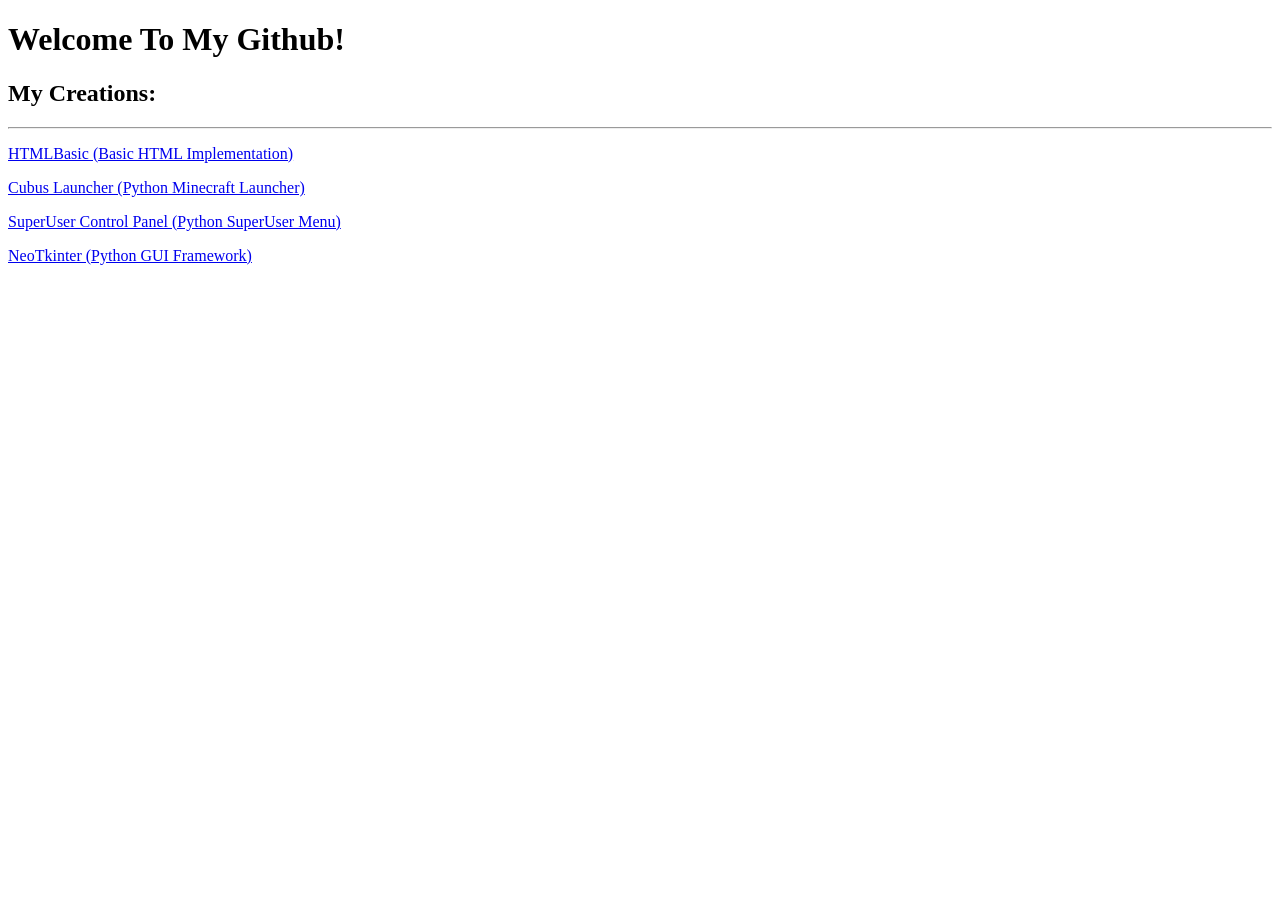
==== index.html @ 3ca0a95a "index instead of main" ====
<!DOCTYPE html>
<html land = "en-UK">
    <head>
        <title>Page Title</title>
        </head>
        <body>
            <h1>Welcome To My Github!</h1>
            <h2>My Creations:</h2>
            <hr>
            <p><a href = "https://jamesminer1133.github.io/pages/HTMLBasic.html">HTMLBasic (Basic HTML Implementation)</a></p>
            <p><a href = "https://github.com/Jamesminer1133/Cubus-Launcher">Cubus Launcher (Python Minecraft Launcher)</a></p>
            <p><a href = "https://github.com/Jamesminer1133/Superuser-Control-Panel">SuperUser Control Panel (Python SuperUser Menu)</a></p>
            <p><a href = "https://github.com/Jamesminer1133/NeoTkinter">NeoTkinter (Python GUI Framework)</a></p>
        </body>
</html>
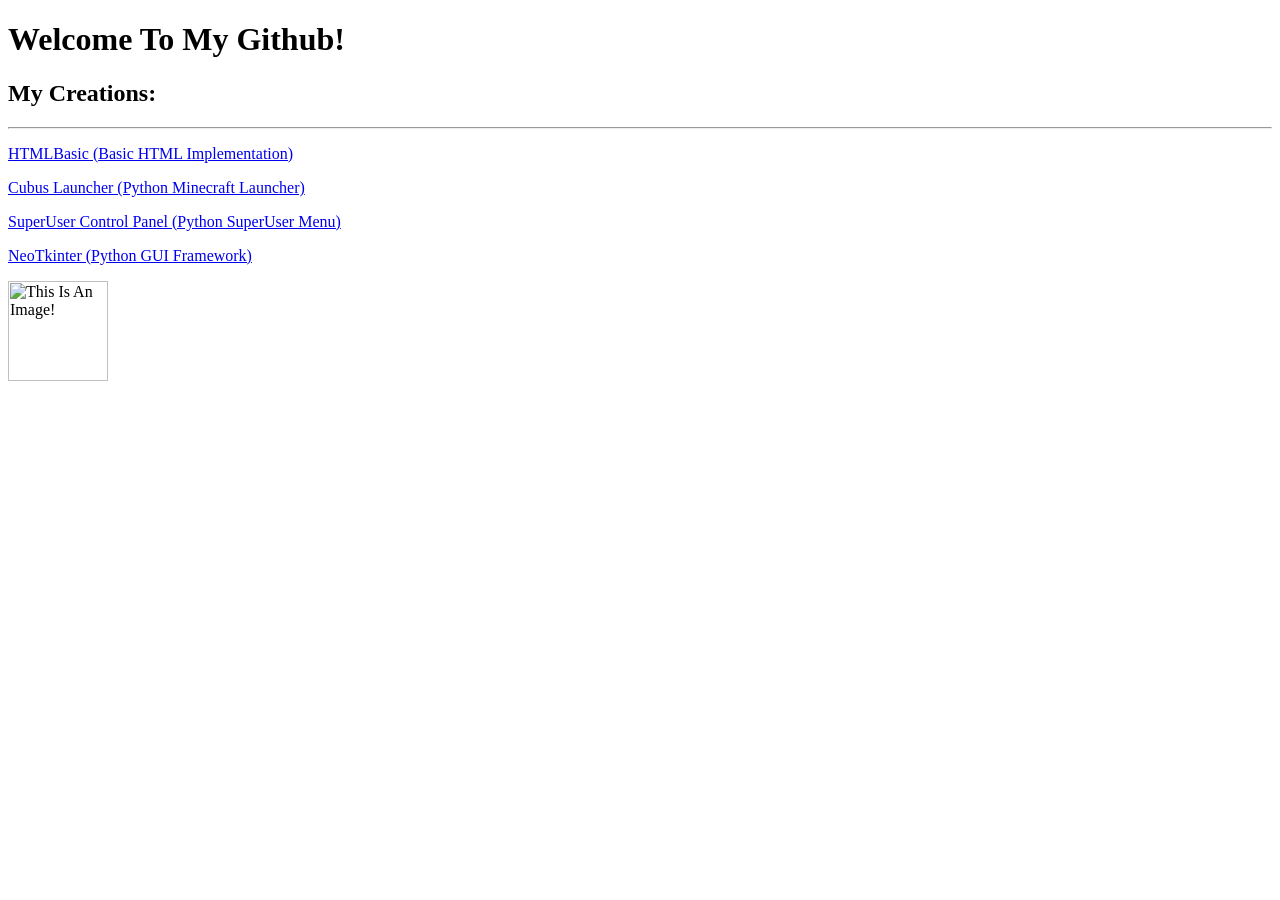
==== commit 2e2f4e60: "Image setups and navigation in sites." ====
--- a/index.html
+++ b/index.html
@@ -11,5 +11,7 @@
             <p><a href = "https://github.com/Jamesminer1133/Cubus-Launcher">Cubus Launcher (Python Minecraft Launcher)</a></p>
             <p><a href = "https://github.com/Jamesminer1133/Superuser-Control-Panel">SuperUser Control Panel (Python SuperUser Menu)</a></p>
             <p><a href = "https://github.com/Jamesminer1133/NeoTkinter">NeoTkinter (Python GUI Framework)</a></p>
+            <img src= "https://uxwing.com/wp-content/themes/uxwing/download/brands-and-social-media/w3schools-logo-icon.png"
+             title = "This Is An Image!" width = "100" height = "100"><br>
         </body>
 </html>
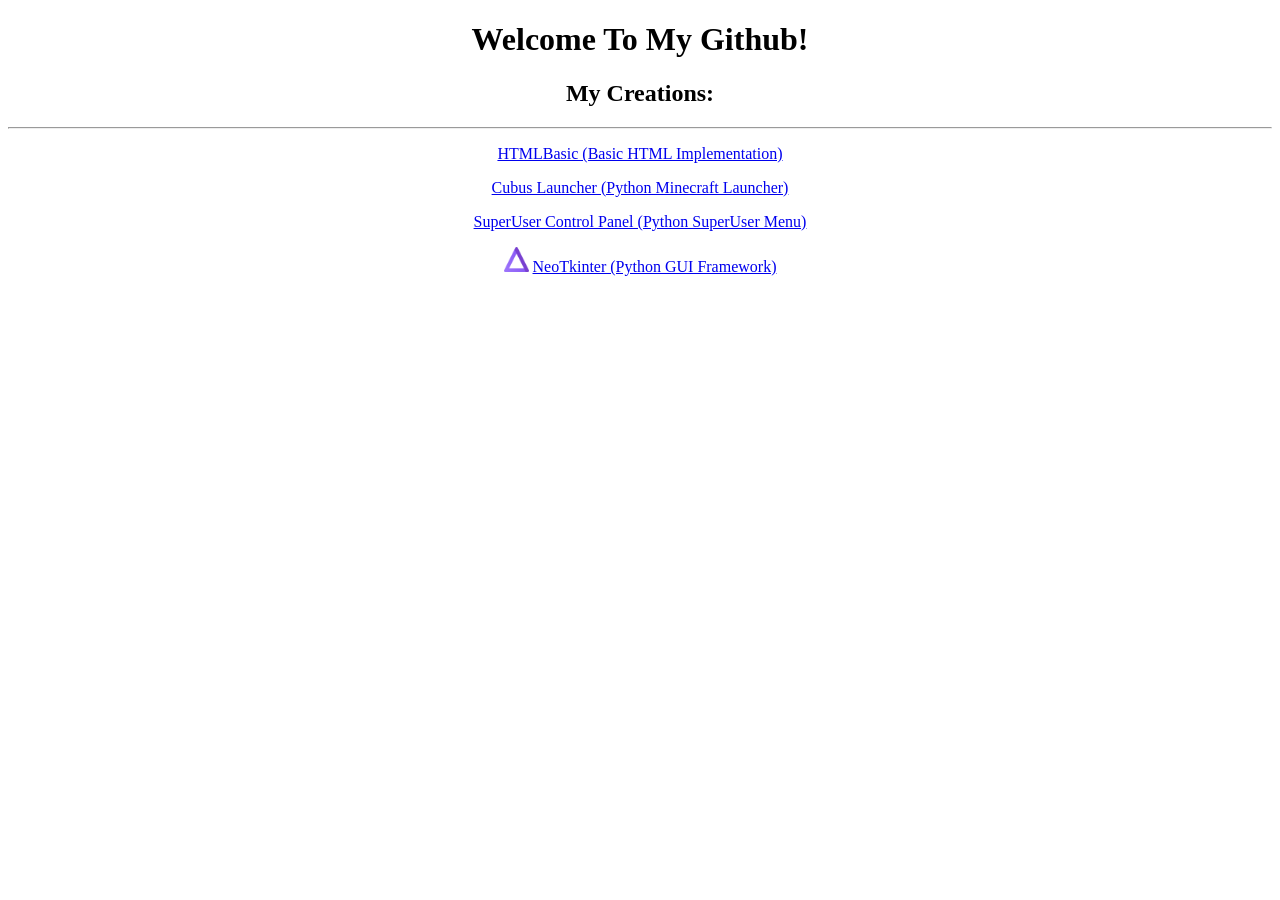
==== commit 61892576: "Edit HTML" ====
--- a/index.html
+++ b/index.html
@@ -1,17 +1,21 @@
 <!DOCTYPE html>
 <html land = "en-UK">
     <head>
-        <title>Page Title</title>
+        <title>Jamesminer1133's Github</title>
         </head>
         <body>
-            <h1>Welcome To My Github!</h1>
-            <h2>My Creations:</h2>
+            <h1 style = "text-align: center;">Welcome To My Github!</h1>
+            <h2 style = "text-align: center;">My Creations:</h2>
             <hr>
-            <p><a href = "https://jamesminer1133.github.io/pages/HTMLBasic.html">HTMLBasic (Basic HTML Implementation)</a></p>
-            <p><a href = "https://github.com/Jamesminer1133/Cubus-Launcher">Cubus Launcher (Python Minecraft Launcher)</a></p>
-            <p><a href = "https://github.com/Jamesminer1133/Superuser-Control-Panel">SuperUser Control Panel (Python SuperUser Menu)</a></p>
-            <p><a href = "https://github.com/Jamesminer1133/NeoTkinter">NeoTkinter (Python GUI Framework)</a></p>
-            <img src= "https://uxwing.com/wp-content/themes/uxwing/download/brands-and-social-media/w3schools-logo-icon.png"
-             title = "This Is An Image!" width = "100" height = "100"><br>
+            <p style = "text-align: center;">
+                <a href = "https://jamesminer1133.github.io/pages/HTMLBasic.html" target = "_blank">HTMLBasic (Basic HTML Implementation)</a></p>
+            <p style = "text-align: center;">
+                <a href = "https://github.com/Jamesminer1133/Cubus-Launcher" target = "_blank">Cubus Launcher (Python Minecraft Launcher)</a></p>
+            <p style = "text-align: center;">
+                <a href = "https://github.com/Jamesminer1133/Superuser-Control-Panel" target = "_blank">SuperUser Control Panel (Python SuperUser Menu)</a></p>
+            <p style = "text-align: center;">
+                <img src= "https://jamesminer1133.github.io/images/NTkLogo.png" width = "25" height = "25">
+                <a href = "https://github.com/Jamesminer1133/NeoTkinter" target = "_blank">NeoTkinter (Python GUI Framework)</a></p>
+            
         </body>
 </html>
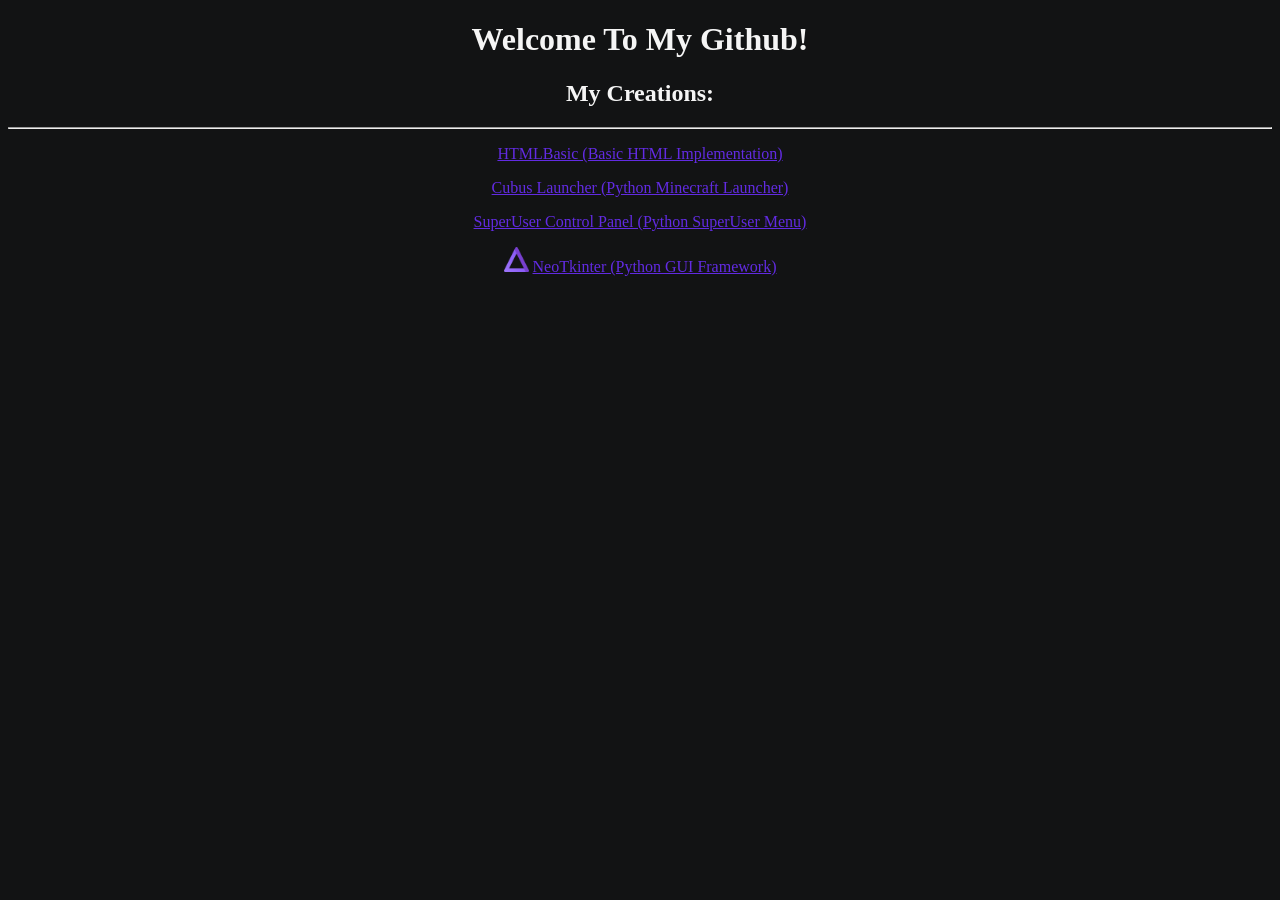
==== commit 5d3de533: "theming loading fix and fgixed enGB" ====
--- a/index.html
+++ b/index.html
@@ -1,14 +1,15 @@
 <!DOCTYPE html>
-<html land = "en-UK">
+<html lang = "en-GB">
     <head>
         <title>Jamesminer1133's Github</title>
+        <link rel = "stylesheet" href = "https://jamesminer1133.github.io/mainTheme.css">
         </head>
         <body>
             <h1 style = "text-align: center;">Welcome To My Github!</h1>
             <h2 style = "text-align: center;">My Creations:</h2>
             <hr>
             <p style = "text-align: center;">
-                <a href = "https://jamesminer1133.github.io/pages/HTMLBasic.html" target = "_blank">HTMLBasic (Basic HTML Implementation)</a></p>
+                <a href = "https://jamesminer1133.github.io/pages/HTMLBasic.html">HTMLBasic (Basic HTML Implementation)</a></p>
             <p style = "text-align: center;">
                 <a href = "https://github.com/Jamesminer1133/Cubus-Launcher" target = "_blank">Cubus Launcher (Python Minecraft Launcher)</a></p>
             <p style = "text-align: center;">
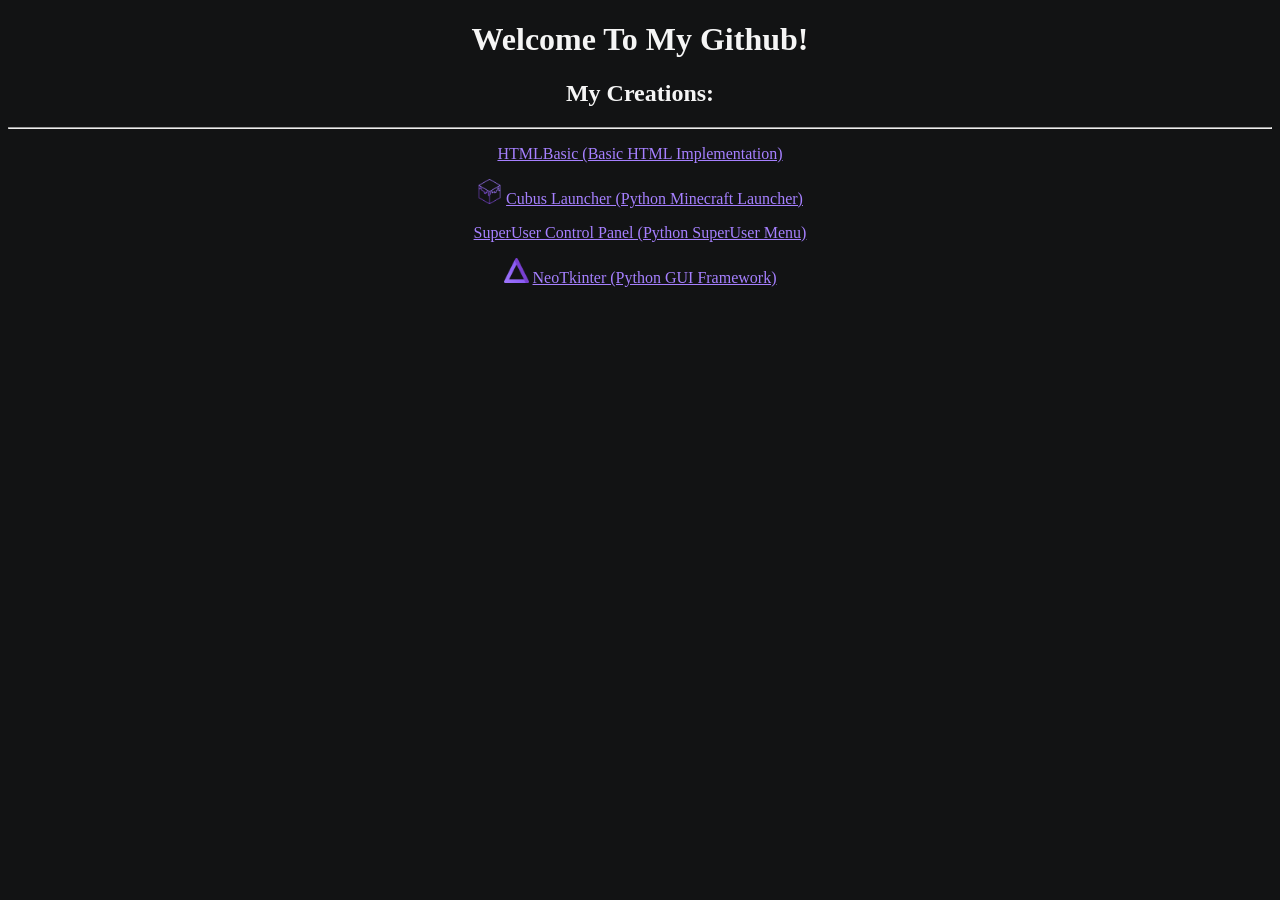
==== commit d4b60f5f: "Cubus logo added" ====
--- a/index.html
+++ b/index.html
@@ -10,10 +10,14 @@
             <hr>
             <p style = "text-align: center;">
                 <a href = "https://jamesminer1133.github.io/pages/HTMLBasic.html">HTMLBasic (Basic HTML Implementation)</a></p>
+
             <p style = "text-align: center;">
+                <img src= "https://jamesminer1133.github.io/images/CubusLogo.png" width = "25" height = "25">
                 <a href = "https://github.com/Jamesminer1133/Cubus-Launcher" target = "_blank">Cubus Launcher (Python Minecraft Launcher)</a></p>
+
             <p style = "text-align: center;">
                 <a href = "https://github.com/Jamesminer1133/Superuser-Control-Panel" target = "_blank">SuperUser Control Panel (Python SuperUser Menu)</a></p>
+
             <p style = "text-align: center;">
                 <img src= "https://jamesminer1133.github.io/images/NTkLogo.png" width = "25" height = "25">
                 <a href = "https://github.com/Jamesminer1133/NeoTkinter" target = "_blank">NeoTkinter (Python GUI Framework)</a></p>
